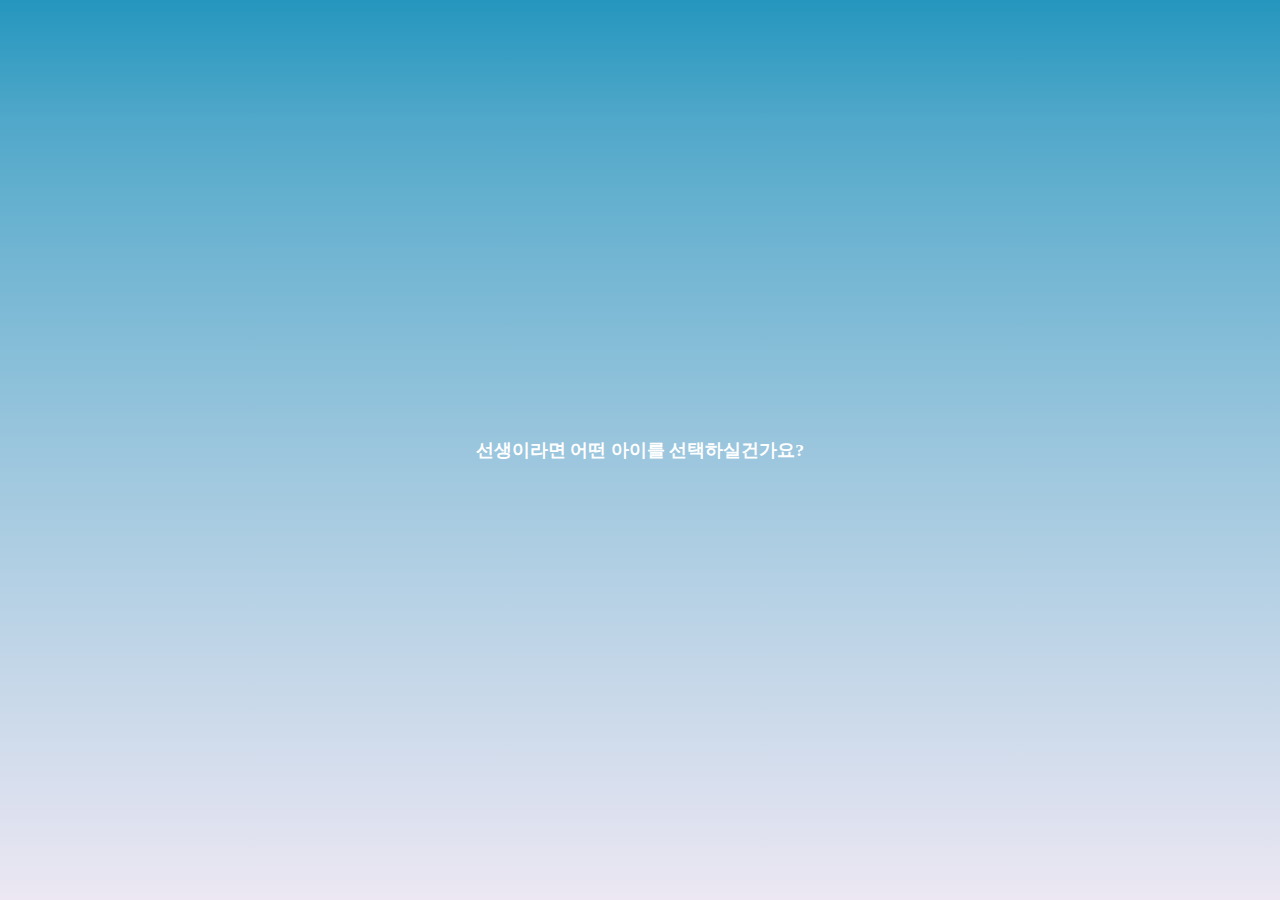
==== chrSelect.html @ e0f9ce27 "update" ====
<!DOCTYPE html>
<html lang="en">

<head>
  <meta charset="UTF-8" />
  <meta http-equiv="X-UA-Compatible" content="IE=edge" />
  <meta name="viewport" content="width=device-width, initial-scale=1.0" />
  <link rel="stylesheet" href="https://cdnjs.cloudflare.com/ajax/libs/font-awesome/5.15.3/css/all.min.css" />
  <title>Document</title>
  <style>
    body {
      /* background-color: black; */
      background: black;
      color: white;
    }

    .cc {
      display: none;
      margin: auto;
      border: 2px solid white;
      width: 100%;
      overflow: hidden;
      position: relative;
    }

    .fw {
      padding: 10px;
      width: 100%;
      overflow: auto;
      display: flex;
      align-items: center;
      justify-content: space-between;
      min-height: 285px;
      max-height: 285px;
      position: relative;
    }

    .fc {
      max-height: inherit;
      min-height: inherit;
      min-width: 250px;
      position: relative;
      display: block;
      overflow: hidden;
      text-align: center;
    }

    .fc:nth-child(even) {
      margin: 0 10px;
    }

    .question {
      display: flex;
      position: absolute;
      top: 0;
      left: 0;
      right: 0;
      bottom: 0;
      align-items: center;
      justify-content: center;
    }

    .question p {
      text-align: center;
      font-weight: bolder;
      font-size: 1.1rem;
      animation: 1.5s tFadeIn ease-in;
    }

    .fc .fd {
      width: auto;
      background-color: #ffffff58;
      position: absolute;
      color: black;
      z-index: 1;
      display: flex;
      align-items: flex-start;
      flex-direction: row-reverse;
      padding: 5px;
      overflow: auto;
      border-radius: 10px;
      top: 0;
    }

    .fc .fd.right {
      right: 0;
    }

    .fd span {
      display: inline;
      writing-mode: vertical-rl;
      font-weight: bold;
      font-size: 1rem;
    }

    .fd span:first-child {
      font-size: 1.1rem;
      font-weight: bolder;
    }

    .fc img {
      max-height: inherit;
      overflow: hidden;
      /* position: absolute;
            z-index: 0; */
    }

    .fc img[alt="aris"] {
      margin: 0;
    }

    .fc img[alt="mutsuki"] {
      max-height: unset;
      margin: -20px 0 0 -4px;
    }

    .btn.wrapper {
      display: flex;
      position: absolute;
      top: 0;
      bottom: 0;
      text-align: center;
      align-items: center;
    }

    .btn.wrapper.left {
      left: 0;
    }

    .btn.wrapper.right {
      right: 0;
    }

    .btn--left,
    .btn--right {
      z-index: 15;
      width: 50px;
      height: 50px;
      border-radius: 35px;
      background-color: #ffffff59;
      border-color: #ffffff59;
      margin-top: 100%;
      cursor: pointer;
      /* opacity: .6; */
      border-style: unset;
    }

    /*
    .modal-btn--prev{
      position: absolute;
      left: 0;
      top:0;
      bottom: 0;
    }
    .modal-btn--next {
      position: absolute;
      right: 0;
      top:0;
      bottom: 0;
    }*/
    .btn--left i,
    .btn--right i {
      font-weight: bolder;
      font-size: 1.1rem;
    }


    @media screen and (min-width: 320px) and (max-width: 480px) {
      .fw {
        justify-content: unset !important;
      }
    }

    @media (prefers-color-scheme: light) {
      body {
        background: linear-gradient(#2596be, 40%, #ece7f3) no-repeat black;
      }

      .question {
        background: linear-gradient(#2596be, 40%, #ece7f3);
      }
    }

    @keyframes tFadeIn {
      from {
        opacity: 0;
      }

      to {
        opacity: 1;
      }
    }
  </style>
  <script>
    const chrPreviewData = {
      bluearchive: {
        f: './asset/blue/chrPre',
        fn: 'blue',
        d: {
          arona: {
            n: ['Arona', '아로나'],
            u: [null, '연방수사부 샬레'],
            cv: [null, '코하라 코노미']
          },
          aris: {
            n: ['Tendo Aris', '텐도 아리스'],
            u: [null, '게임동아리'],
            cv: [null, '타나카 미나미']
          },
          mutsuki: {
            n: ['Asagi Mutsuki', '아사기 무츠키'],
            u: [null, '흥신소 68'],
            cv: [null, '오오쿠보 루미']
          },
          miku:{
            n: ['Hatsune Miku', '하츠네 미쿠'],
            u: [null, '보컬로이드'],
            cv: [null, '후지타 사키']
          }
        }
      },
      ifree: {
        f: './asset/ifree/chrPre',
        fn: 'ifree',
        d: {
          inari: {
            n: ['Inari', '이나리'],
          },
          orlaya: {
            n: ['Orlaya', '오를레아'],
          },
          reiki: {
            n: ['Reiki', '레이키'],
          }
        }
      }
    };
    window.onload = () => {
      //display info;
      const themeN = 0;
      const langNo = 1;
      let themeSN = 0;
      let themeSL = 1;
      const themeT = ["선생이라면 ", "주인님이라면 ", "마스터라면 "][themeN];
      const qElm = document.querySelector(".question");
      const ccElm = document.querySelector(".cc");

      /**
       * character continer Click handller
       * @param ev event
       */
      const ccCkh = function (ev) {
        let t = ev.target.alt;
        //click reroute;
        if (!t) t = ev.target.parentNode.firstElementChild.alt;
        if (!t) t = ev.target.parentNode.parentNode.firstElementChild.alt;
        if (!t) t = ev.target.firstElementChild.alt;
        if (!t) t = null;
        console.log(t);
      };

      const tselNext = (ev) => {
        if (themeSN < themeSL) {
          themeSN++;
        };
        console.log(themeSN);
        console.log(ev.target.parentNode.className);
      };
      const tselPrev = (ev) => {
        if (themeSN > 0) {
          themeSN--;
        };
        console.log(themeSN);
        console.log(ev.target.parentNode.className);
      };
      const btnCkhl = [
        tselPrev,
        tselNext
      ];
      qElm.append(
        (() => {
          let p = document.createElement("p");
          p.innerText = `${themeT}어떤 아이를 선택하실건가요?`;
          return p;
        })()
      );
      let sel = chrPreviewData['bluearchive'];
      Object.keys(sel.d).map(e => {
        const elm = document.createElement('div');
        elm.className = 'fc';
        const d = sel.d[e];
        if (d.p) elm.classList.add(d.p);

        const img = document.createElement('img');
        img.src = `${sel.f}/${e}.png`;
        img.alt = e;
        const desc = (() => {
          let r = document.createElement('div');
          r.className = 'fd';
          for (let i =0,a = ['n', 'u', 'cv'];i<a.length;i++) {
            r.appendChild((() => {
              let s = document.createElement('span');
              console.log(d[a[i]])
              s.innerText = i != 'cv' ? (d[a[i]] ? d[i] : `CV : ${d[i]}`) : '';
              return s;
            })())
          };
          return r;
        })();

        elm.append(img, desc)
        ccElm.querySelector('.fw').append(elm);
      })
      // ccElm.querySelector('.fw').childNodes.forEach(e => e.onclick = ccCkh);
      ccElm.querySelectorAll('.btn.wrapper button i').forEach((e, i) => e.onclick = btnCkhl[i]);
      setTimeout(() => {
        qElm.style.display = "none";
        ccElm.style.display = "block";
      }, 3000);
    };
  </script>
</head>

<body>
  <div class="question"></div>
  <div class="cc">
    <div class="btn wrapper left">
      <button class="btn--left">
        <i class="fas fa-chevron-left"></i>
      </button>
    </div>
    <div class="fw">
    </div>
    <div class="btn wrapper right">
      <button class="btn--right">
        <i class="fas fa-chevron-right"></i>
      </button>
    </div>
  </div>
</body>

</html>
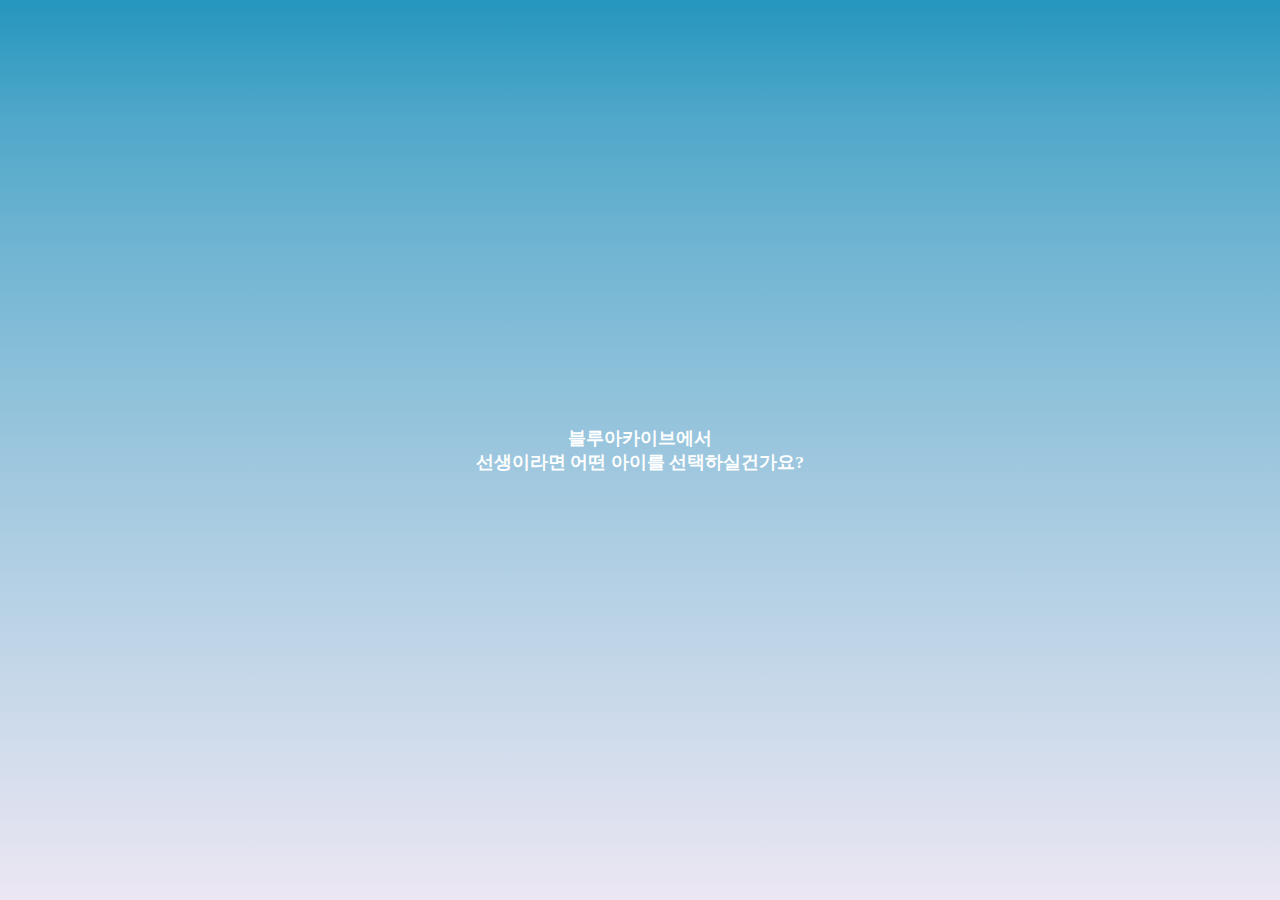
==== commit 109a11af: "update" ====
--- a/chrSelect.html
+++ b/chrSelect.html
@@ -212,7 +212,7 @@
             u: [null, '흥신소 68'],
             cv: [null, '오오쿠보 루미']
           },
-          miku:{
+          miku: {
             n: ['Hatsune Miku', '하츠네 미쿠'],
             u: [null, '보컬로이드'],
             cv: [null, '후지타 사키']
@@ -225,12 +225,15 @@
         d: {
           inari: {
             n: ['Inari', '이나리'],
+            cv: [null, "샤모토 하루카", "社本悠"]
           },
           orlaya: {
             n: ['Orlaya', '오를레아'],
+            cv: [null, "사토 사토미", "佐藤 聡美"]
           },
           reiki: {
             n: ['Reiki', '레이키'],
+            cv: [null, "시오이리 아스카", "汐入 あすか"]
           }
         }
       }
@@ -239,8 +242,9 @@
       //display info;
       const themeN = 0;
       const langNo = 1;
-      let themeSN = 0;
+      let themeSN = 1;
       let themeSL = 1;
+      let key = Object.keys(chrPreviewData);
       const themeT = ["선생이라면 ", "주인님이라면 ", "마스터라면 "][themeN];
       const qElm = document.querySelector(".question");
       const ccElm = document.querySelector(".cc");
@@ -249,7 +253,7 @@
        * character continer Click handller
        * @param ev event
        */
-      const ccCkh = function (ev) {
+      const ccCkh = function(ev) {
         let t = ev.target.alt;
         //click reroute;
         if (!t) t = ev.target.parentNode.firstElementChild.alt;
@@ -277,46 +281,52 @@
         tselPrev,
         tselNext
       ];
-      qElm.append(
-        (() => {
-          let p = document.createElement("p");
-          p.innerText = `${themeT}어떤 아이를 선택하실건가요?`;
-          return p;
-        })()
-      );
-      let sel = chrPreviewData['bluearchive'];
-      Object.keys(sel.d).map(e => {
-        const elm = document.createElement('div');
-        elm.className = 'fc';
-        const d = sel.d[e];
-        if (d.p) elm.classList.add(d.p);
-
-        const img = document.createElement('img');
-        img.src = `${sel.f}/${e}.png`;
-        img.alt = e;
-        const desc = (() => {
-          let r = document.createElement('div');
-          r.className = 'fd';
-          for (let i =0,a = ['n', 'u', 'cv'];i<a.length;i++) {
-            r.appendChild((() => {
-              let s = document.createElement('span');
-              console.log(d[a[i]])
-              s.innerText = i != 'cv' ? (d[a[i]] ? d[i] : `CV : ${d[i]}`) : '';
-              return s;
-            })())
-          };
-          return r;
-        })();
-
-        elm.append(img, desc)
-        ccElm.querySelector('.fw').append(elm);
-      })
-      // ccElm.querySelector('.fw').childNodes.forEach(e => e.onclick = ccCkh);
-      ccElm.querySelectorAll('.btn.wrapper button i').forEach((e, i) => e.onclick = btnCkhl[i]);
-      setTimeout(() => {
-        qElm.style.display = "none";
-        ccElm.style.display = "block";
-      }, 3000);
+      const listView = function(sel) {
+        Object.keys(sel.d).map(e => {
+          const elm = document.createElement('div');
+          elm.className = 'fc';
+          const d = sel.d[e];
+          if (d.p) elm.classList.add(d.p);
+
+          const img = document.createElement('img');
+          img.src = `${sel.f}/${e}.png`;
+          img.alt = e;
+          const desc = (() => {
+            let r = document.createElement('div');
+            r.className = 'fd';
+            for (let i = 0, a = ['n', 'u', 'cv']; i < a.length; i++) {
+              r.appendChild((() => {
+                let s = document.createElement('span');
+                s.innerText = '';
+                if (d[a[i]]) s.innerText = i != 2 ? d[a[i]][langNo] : `CV : ${d[a[i]][langNo]}`;
+                return s;
+              })())
+            };
+            return r;
+          })();
+
+          elm.append(img, desc)
+          ccElm.querySelector('.fw').append(elm);
+        });
+      };
+      const cycle = function(n) {
+        qElm.append(
+          (() => {
+            let p = document.createElement("p");
+            p.innerText = `${['블루아카이브','아이프리'][n]}에서
+            ${themeT}어떤 아이를 선택하실건가요?`;
+            return p;
+          })()
+        );
+        listView(chrPreviewData[key[n]]);
+        ccElm.querySelector('.fw').childNodes.forEach(e => e.onclick = ccCkh);
+        ccElm.querySelectorAll('.btn.wrapper button i').forEach((e, i) => e.onclick = btnCkhl[i]);
+        setTimeout(() => {
+          qElm.style.display = "none";
+          ccElm.style.display = "block";
+        }, 3000);
+      };
+      cycle(0);
     };
   </script>
 </head>
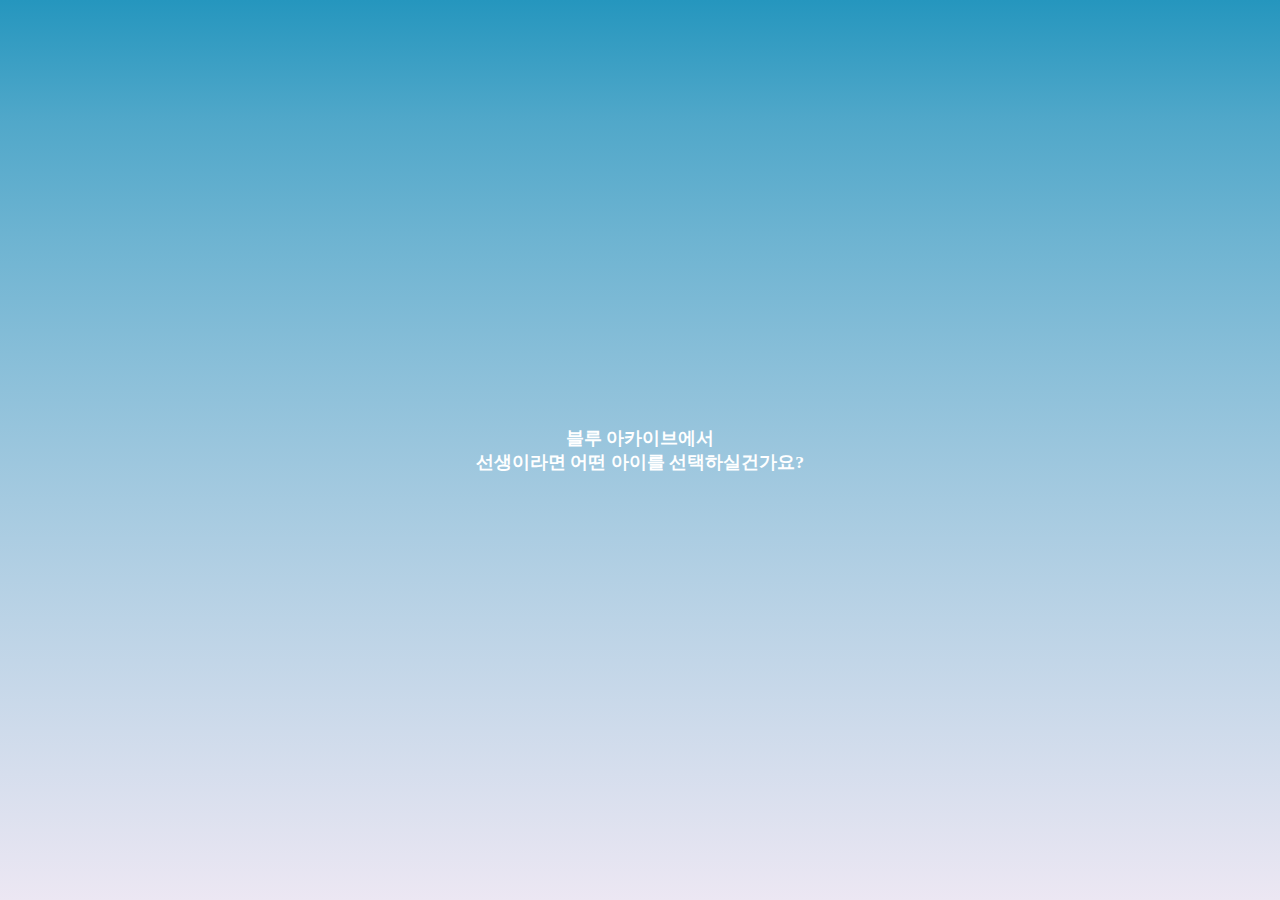
==== commit f8a0e235: "update select" ====
--- a/chrSelect.html
+++ b/chrSelect.html
@@ -51,6 +51,7 @@
 
     .question {
       display: flex;
+      flex-direction: column;
       position: absolute;
       top: 0;
       left: 0;
@@ -181,6 +182,16 @@
       }
     }
 
+    @media (prefers-color-scheme: dark) {
+      body {
+        color: #ffffff;
+      }
+
+      .fc .fd {
+        color: #ffffff;
+      }
+    }
+
     @keyframes tFadeIn {
       from {
         opacity: 0;
@@ -196,6 +207,7 @@
       bluearchive: {
         f: './asset/blue/chrPre',
         fn: 'blue',
+        kn: "블루 아카이브",
         d: {
           arona: {
             n: ['Arona', '아로나'],
@@ -222,6 +234,7 @@
       ifree: {
         f: './asset/ifree/chrPre',
         fn: 'ifree',
+        kn: "아이들 프린세스",
         d: {
           inari: {
             n: ['Inari', '이나리'],
@@ -242,7 +255,7 @@
       //display info;
       const themeN = 0;
       const langNo = 1;
-      let themeSN = 1;
+      let themeSN = 0;
       let themeSL = 1;
       let key = Object.keys(chrPreviewData);
       const themeT = ["선생이라면 ", "주인님이라면 ", "마스터라면 "][themeN];
@@ -253,35 +266,78 @@
        * character continer Click handller
        * @param ev event
        */
-      const ccCkh = function(ev) {
+      const ccCkh = function (ev, k) {
         let t = ev.target.alt;
         //click reroute;
         if (!t) t = ev.target.parentNode.firstElementChild.alt;
         if (!t) t = ev.target.parentNode.parentNode.firstElementChild.alt;
         if (!t) t = ev.target.firstElementChild.alt;
         if (!t) t = null;
-        console.log(t);
+        // console.log(t);
+        if (ccElm) ccElm.style.display = "none";
+        if (qElm) {
+          qElm.style.display = "flex";
+          qElm.querySelector('p').innerText = questionDesc(false, k.d[t].n[langNo]);
+          qElm.append((() => {
+            let y = document.createElement('p');
+            y.className = 'choose';
+            y.innerText = ['Yes', '네'][langNo];
+            y.onclick = () => {
+              qElm.querySelectorAll('p').forEach((e, i) => qElm.removeChild(e));
+              console.log(t, k.d[t].n[langNo])
+            };
+            return y;
+          })(), (() => {
+            let n = document.createElement('p');
+            n.className = 'choose';
+            n.innerText = ['No', '아니요'][langNo];
+            n.onclick = () => {
+              qElm.style.display = "none";
+              //qElm.querySelectorAll('p').forEach((e, i) => qElm.removeChild(e));
+              // qElm.querySelector('p').innerText = questionDesc(true, k.kn, themeT);
+
+              // ccElm.style.display = "none";
+              cycle(key[themeSN]);
+            };
+            return n;
+          })())
+        }
       };
 
       const tselNext = (ev) => {
         if (themeSN < themeSL) {
           themeSN++;
         };
-        console.log(themeSN);
-        console.log(ev.target.parentNode.className);
+        // console.log(themeSN);
+        // console.log(ev.target.parentNode.className);
+        cycle(key[themeSN]);
       };
       const tselPrev = (ev) => {
         if (themeSN > 0) {
           themeSN--;
         };
-        console.log(themeSN);
-        console.log(ev.target.parentNode.className);
+        // console.log(themeSN);
+        // console.log(ev.target.parentNode.className);
+        cycle(key[themeSN]);
       };
       const btnCkhl = [
         tselPrev,
         tselNext
       ];
-      const listView = function(sel) {
+      
+      /**
+       * @param {boolean} i init?
+       * @param {string} t title/name
+       * @param {string} y player prefix;
+       * @returns {string} string.
+      */
+      const questionDesc = (i, t, y) => {
+        return (i ? `${t}에서
+            ${y}어떤 아이를` : `${t}를(을)`) + " 선택하실건가요?";
+      }; // chrPreviewData[k].kn ,themeT 
+
+      const listView = function (sel) {
+        console.log(sel)
         Object.keys(sel.d).map(e => {
           const elm = document.createElement('div');
           elm.className = 'fc';
@@ -309,24 +365,29 @@
           ccElm.querySelector('.fw').append(elm);
         });
       };
-      const cycle = function(n) {
+      const cycle = function (k) {
+        ccElm.style.display = "none";
+        console.log('load')
+        qElm.querySelectorAll('p').forEach((e, i) => qElm.removeChild(e));
         qElm.append(
           (() => {
             let p = document.createElement("p");
-            p.innerText = `${['블루아카이브','아이프리'][n]}에서
-            ${themeT}어떤 아이를 선택하실건가요?`;
+            p.innerText = questionDesc(true, chrPreviewData[k].kn, themeT);
             return p;
           })()
         );
-        listView(chrPreviewData[key[n]]);
-        ccElm.querySelector('.fw').childNodes.forEach(e => e.onclick = ccCkh);
+        qElm.style.display = "flex";
+        ccElm.querySelectorAll('.fw .fc').forEach(e =>
+          ccElm.querySelector('.fw').removeChild(e));
+        listView(chrPreviewData[k]);
+        ccElm.querySelector('.fw').childNodes.forEach(e => e.onclick = (ev) => ccCkh(ev, chrPreviewData[k]));
         ccElm.querySelectorAll('.btn.wrapper button i').forEach((e, i) => e.onclick = btnCkhl[i]);
         setTimeout(() => {
           qElm.style.display = "none";
           ccElm.style.display = "block";
         }, 3000);
       };
-      cycle(0);
+      cycle(key[themeSN]);
     };
   </script>
 </head>
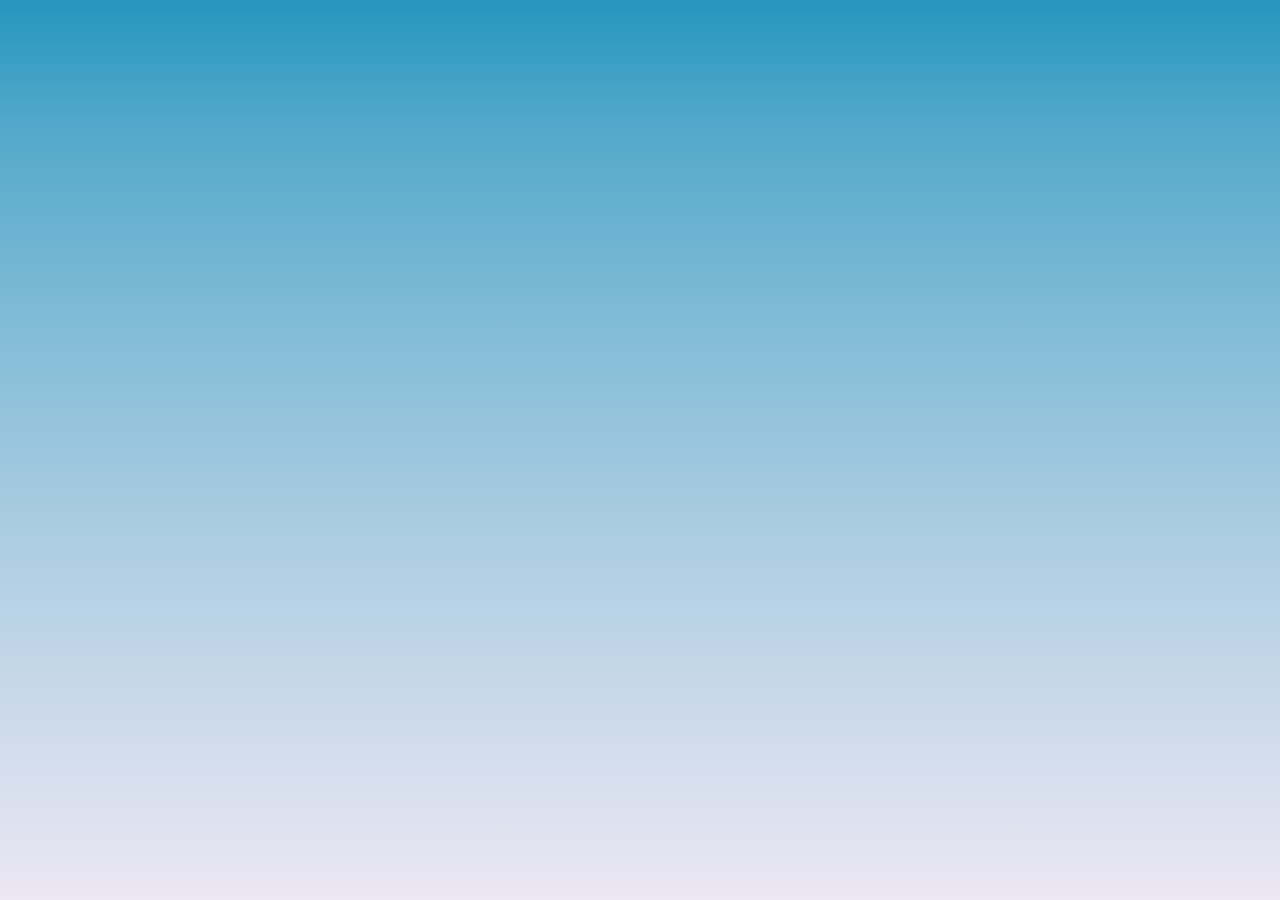
==== commit a040f307: "update" ====
--- a/chrSelect.html
+++ b/chrSelect.html
@@ -5,389 +5,20 @@
   <meta charset="UTF-8" />
   <meta http-equiv="X-UA-Compatible" content="IE=edge" />
   <meta name="viewport" content="width=device-width, initial-scale=1.0" />
+
+  <title>Document</title>
   <link rel="stylesheet" href="https://cdnjs.cloudflare.com/ajax/libs/font-awesome/5.15.3/css/all.min.css" />
-  <title>Document</title>
-  <style>
-    body {
-      /* background-color: black; */
-      background: black;
-      color: white;
-    }
-
-    .cc {
-      display: none;
-      margin: auto;
-      border: 2px solid white;
-      width: 100%;
-      overflow: hidden;
-      position: relative;
-    }
-
-    .fw {
-      padding: 10px;
-      width: 100%;
-      overflow: auto;
-      display: flex;
-      align-items: center;
-      justify-content: space-between;
-      min-height: 285px;
-      max-height: 285px;
-      position: relative;
-    }
-
-    .fc {
-      max-height: inherit;
-      min-height: inherit;
-      min-width: 250px;
-      position: relative;
-      display: block;
-      overflow: hidden;
-      text-align: center;
-    }
-
-    .fc:nth-child(even) {
-      margin: 0 10px;
-    }
-
-    .question {
-      display: flex;
-      flex-direction: column;
-      position: absolute;
-      top: 0;
-      left: 0;
-      right: 0;
-      bottom: 0;
-      align-items: center;
-      justify-content: center;
-    }
-
-    .question p {
-      text-align: center;
-      font-weight: bolder;
-      font-size: 1.1rem;
-      animation: 1.5s tFadeIn ease-in;
-    }
-
-    .fc .fd {
-      width: auto;
-      background-color: #ffffff58;
-      position: absolute;
-      color: black;
-      z-index: 1;
-      display: flex;
-      align-items: flex-start;
-      flex-direction: row-reverse;
-      padding: 5px;
-      overflow: auto;
-      border-radius: 10px;
-      top: 0;
-    }
-
-    .fc .fd.right {
-      right: 0;
-    }
-
-    .fd span {
-      display: inline;
-      writing-mode: vertical-rl;
-      font-weight: bold;
-      font-size: 1rem;
-    }
-
-    .fd span:first-child {
-      font-size: 1.1rem;
-      font-weight: bolder;
-    }
-
-    .fc img {
-      max-height: inherit;
-      overflow: hidden;
-      /* position: absolute;
-            z-index: 0; */
-    }
-
-    .fc img[alt="aris"] {
-      margin: 0;
-    }
-
-    .fc img[alt="mutsuki"] {
-      max-height: unset;
-      margin: -20px 0 0 -4px;
-    }
-
-    .btn.wrapper {
-      display: flex;
-      position: absolute;
-      top: 0;
-      bottom: 0;
-      text-align: center;
-      align-items: center;
-    }
-
-    .btn.wrapper.left {
-      left: 0;
-    }
-
-    .btn.wrapper.right {
-      right: 0;
-    }
-
-    .btn--left,
-    .btn--right {
-      z-index: 15;
-      width: 50px;
-      height: 50px;
-      border-radius: 35px;
-      background-color: #ffffff59;
-      border-color: #ffffff59;
-      margin-top: 100%;
-      cursor: pointer;
-      /* opacity: .6; */
-      border-style: unset;
-    }
-
-    /*
-    .modal-btn--prev{
-      position: absolute;
-      left: 0;
-      top:0;
-      bottom: 0;
-    }
-    .modal-btn--next {
-      position: absolute;
-      right: 0;
-      top:0;
-      bottom: 0;
-    }*/
-    .btn--left i,
-    .btn--right i {
-      font-weight: bolder;
-      font-size: 1.1rem;
-    }
-
-
-    @media screen and (min-width: 320px) and (max-width: 480px) {
-      .fw {
-        justify-content: unset !important;
-      }
-    }
-
-    @media (prefers-color-scheme: light) {
-      body {
-        background: linear-gradient(#2596be, 40%, #ece7f3) no-repeat black;
-      }
-
-      .question {
-        background: linear-gradient(#2596be, 40%, #ece7f3);
-      }
-    }
-
-    @media (prefers-color-scheme: dark) {
-      body {
-        color: #ffffff;
-      }
-
-      .fc .fd {
-        color: #ffffff;
-      }
-    }
-
-    @keyframes tFadeIn {
-      from {
-        opacity: 0;
-      }
-
-      to {
-        opacity: 1;
-      }
-    }
-  </style>
+  <link rel="stylesheet" href="./css/chrSelect.css">
+  <script src="./src/lib/ClickEventRouther/index.js"></script>
+  <script src="./src/lib/reqManager/index.js"></script>
+  <script src="./src/lib/hangulJosa/index.js"></script>
+  <script src="./src/lib/elmMgr.js"></script>
+  <script src="./src/lib/ChrSelectMgr/index.js"></script>
   <script>
-    const chrPreviewData = {
-      bluearchive: {
-        f: './asset/blue/chrPre',
-        fn: 'blue',
-        kn: "블루 아카이브",
-        d: {
-          arona: {
-            n: ['Arona', '아로나'],
-            u: [null, '연방수사부 샬레'],
-            cv: [null, '코하라 코노미']
-          },
-          aris: {
-            n: ['Tendo Aris', '텐도 아리스'],
-            u: [null, '게임동아리'],
-            cv: [null, '타나카 미나미']
-          },
-          mutsuki: {
-            n: ['Asagi Mutsuki', '아사기 무츠키'],
-            u: [null, '흥신소 68'],
-            cv: [null, '오오쿠보 루미']
-          },
-          miku: {
-            n: ['Hatsune Miku', '하츠네 미쿠'],
-            u: [null, '보컬로이드'],
-            cv: [null, '후지타 사키']
-          }
-        }
-      },
-      ifree: {
-        f: './asset/ifree/chrPre',
-        fn: 'ifree',
-        kn: "아이들 프린세스",
-        d: {
-          inari: {
-            n: ['Inari', '이나리'],
-            cv: [null, "샤모토 하루카", "社本悠"]
-          },
-          orlaya: {
-            n: ['Orlaya', '오를레아'],
-            cv: [null, "사토 사토미", "佐藤 聡美"]
-          },
-          reiki: {
-            n: ['Reiki', '레이키'],
-            cv: [null, "시오이리 아스카", "汐入 あすか"]
-          }
-        }
-      }
-    };
     window.onload = () => {
-      //display info;
-      const themeN = 0;
-      const langNo = 1;
-      let themeSN = 0;
-      let themeSL = 1;
-      let key = Object.keys(chrPreviewData);
-      const themeT = ["선생이라면 ", "주인님이라면 ", "마스터라면 "][themeN];
-      const qElm = document.querySelector(".question");
-      const ccElm = document.querySelector(".cc");
-
-      /**
-       * character continer Click handller
-       * @param ev event
-       */
-      const ccCkh = function (ev, k) {
-        let t = ev.target.alt;
-        //click reroute;
-        if (!t) t = ev.target.parentNode.firstElementChild.alt;
-        if (!t) t = ev.target.parentNode.parentNode.firstElementChild.alt;
-        if (!t) t = ev.target.firstElementChild.alt;
-        if (!t) t = null;
-        // console.log(t);
-        if (ccElm) ccElm.style.display = "none";
-        if (qElm) {
-          qElm.style.display = "flex";
-          qElm.querySelector('p').innerText = questionDesc(false, k.d[t].n[langNo]);
-          qElm.append((() => {
-            let y = document.createElement('p');
-            y.className = 'choose';
-            y.innerText = ['Yes', '네'][langNo];
-            y.onclick = () => {
-              qElm.querySelectorAll('p').forEach((e, i) => qElm.removeChild(e));
-              console.log(t, k.d[t].n[langNo])
-            };
-            return y;
-          })(), (() => {
-            let n = document.createElement('p');
-            n.className = 'choose';
-            n.innerText = ['No', '아니요'][langNo];
-            n.onclick = () => {
-              qElm.style.display = "none";
-              //qElm.querySelectorAll('p').forEach((e, i) => qElm.removeChild(e));
-              // qElm.querySelector('p').innerText = questionDesc(true, k.kn, themeT);
-
-              // ccElm.style.display = "none";
-              cycle(key[themeSN]);
-            };
-            return n;
-          })())
-        }
-      };
-
-      const tselNext = (ev) => {
-        if (themeSN < themeSL) {
-          themeSN++;
-        };
-        // console.log(themeSN);
-        // console.log(ev.target.parentNode.className);
-        cycle(key[themeSN]);
-      };
-      const tselPrev = (ev) => {
-        if (themeSN > 0) {
-          themeSN--;
-        };
-        // console.log(themeSN);
-        // console.log(ev.target.parentNode.className);
-        cycle(key[themeSN]);
-      };
-      const btnCkhl = [
-        tselPrev,
-        tselNext
-      ];
-      
-      /**
-       * @param {boolean} i init?
-       * @param {string} t title/name
-       * @param {string} y player prefix;
-       * @returns {string} string.
-      */
-      const questionDesc = (i, t, y) => {
-        return (i ? `${t}에서
-            ${y}어떤 아이를` : `${t}를(을)`) + " 선택하실건가요?";
-      }; // chrPreviewData[k].kn ,themeT 
-
-      const listView = function (sel) {
-        console.log(sel)
-        Object.keys(sel.d).map(e => {
-          const elm = document.createElement('div');
-          elm.className = 'fc';
-          const d = sel.d[e];
-          if (d.p) elm.classList.add(d.p);
-
-          const img = document.createElement('img');
-          img.src = `${sel.f}/${e}.png`;
-          img.alt = e;
-          const desc = (() => {
-            let r = document.createElement('div');
-            r.className = 'fd';
-            for (let i = 0, a = ['n', 'u', 'cv']; i < a.length; i++) {
-              r.appendChild((() => {
-                let s = document.createElement('span');
-                s.innerText = '';
-                if (d[a[i]]) s.innerText = i != 2 ? d[a[i]][langNo] : `CV : ${d[a[i]][langNo]}`;
-                return s;
-              })())
-            };
-            return r;
-          })();
-
-          elm.append(img, desc)
-          ccElm.querySelector('.fw').append(elm);
-        });
-      };
-      const cycle = function (k) {
-        ccElm.style.display = "none";
-        console.log('load')
-        qElm.querySelectorAll('p').forEach((e, i) => qElm.removeChild(e));
-        qElm.append(
-          (() => {
-            let p = document.createElement("p");
-            p.innerText = questionDesc(true, chrPreviewData[k].kn, themeT);
-            return p;
-          })()
-        );
-        qElm.style.display = "flex";
-        ccElm.querySelectorAll('.fw .fc').forEach(e =>
-          ccElm.querySelector('.fw').removeChild(e));
-        listView(chrPreviewData[k]);
-        ccElm.querySelector('.fw').childNodes.forEach(e => e.onclick = (ev) => ccCkh(ev, chrPreviewData[k]));
-        ccElm.querySelectorAll('.btn.wrapper button i').forEach((e, i) => e.onclick = btnCkhl[i]);
-        setTimeout(() => {
-          qElm.style.display = "none";
-          ccElm.style.display = "block";
-        }, 3000);
-      };
-      cycle(key[themeSN]);
+      const chrSelect = new ChrSelectMgr();
+      chrSelect.init([document.querySelector(".question"), document.querySelector(".cc")])
+      chrSelect.onSelect = (...args) => console.log(args);
     };
   </script>
 </head>
--- a/css/chrSelect.css
+++ b/css/chrSelect.css
@@ -0,0 +1,212 @@
+html {
+    position: absolute;
+    top: 0;
+    bottom: 0;
+    left: 0;
+    right: 0;
+}
+
+body {
+    background: black;
+    color: white;
+    margin: 0;
+    height: 100%;
+    display: flex;
+    align-items: center;
+    justify-content: center;
+}
+
+.cc {
+    display: none;
+    margin: auto;
+    border: 2px solid white;
+    width: 100%;
+    overflow: hidden;
+    position: relative;
+}
+
+.fw {
+    padding: 10px;
+    width: 100%;
+    overflow: auto;
+    display: flex;
+    align-items: center;
+    justify-content: space-between;
+    min-height: 285px;
+    max-height: 285px;
+    position: relative;
+}
+
+.fc {
+    max-height: inherit;
+    min-height: inherit;
+    min-width: 250px;
+    position: relative;
+    display: block;
+    overflow: hidden;
+    text-align: center;
+}
+
+.fc:nth-child(even) {
+    margin: 0 10px;
+}
+
+.question {
+    display: flex;
+    flex-direction: column;
+    position: absolute;
+    top: 0;
+    left: 0;
+    right: 0;
+    bottom: 0;
+    align-items: center;
+    justify-content: center;
+}
+
+.question p {
+    text-align: center;
+    font-weight: bolder;
+    font-size: 1.1rem;
+    animation: 1.5s tFadeIn ease-in;
+}
+
+.fc .fd {
+    width: auto;
+    background-color: #ffffff58;
+    position: absolute;
+    color: black;
+    z-index: 1;
+    display: flex;
+    align-items: flex-start;
+    flex-direction: row-reverse;
+    padding: 5px;
+    overflow: auto;
+    border-radius: 10px;
+    top: 0;
+}
+
+.fc .fd.right {
+    right: 0;
+}
+
+.fd span {
+    display: inline;
+    writing-mode: vertical-rl;
+    font-weight: bolder;
+    font-size: 1rem;
+}
+
+.fd span:first-child {
+    font-size: 1.1rem;
+}
+
+.fc img {
+    max-height: inherit;
+    overflow: hidden;
+}
+
+.fc img[alt="aris"] {
+    margin: 0;
+}
+
+.fc img[alt="mutsuki"] {
+    max-height: unset;
+    margin: -20px 0 0 -4px;
+}
+
+.btn.wrapper {
+    display: flex;
+    position: absolute;
+    top: 0;
+    bottom: 0;
+    text-align: center;
+    align-items: center;
+}
+
+.btn.wrapper.left {
+    left: 0;
+}
+
+.btn.wrapper.right {
+    right: 0;
+}
+
+.btn--left,
+.btn--right {
+    z-index: 15;
+    width: 50px;
+    height: 50px;
+    border-radius: 35px;
+    background-color: #ffffff59;
+    border-color: #ffffff59;
+    margin-top: 100%;
+    cursor: pointer;
+    /* opacity: .6; */
+    border-style: unset;
+}
+
+.btn--left i,
+.btn--right i {
+    font-weight: bolder;
+    font-size: 1.1rem;
+}
+
+
+@media screen and (min-width: 320px) and (max-width: 480px) {
+    body {
+        display: block;
+    }
+
+    .fw {
+        justify-content: unset !important;
+    }
+}
+
+
+@media (min-width: 1025px) {
+    .fw {
+        min-height: 400px;
+        max-height: 400px;
+    }
+
+    .fc img[alt="mutsuki"] {
+        margin: -35px 0 0 -26px;
+        width: 400px;
+    }
+}
+
+@media (prefers-color-scheme: light) {
+    body {
+        background: linear-gradient(#2596be, 40%, #ece7f3) no-repeat black;
+    }
+
+    .question {
+        background: linear-gradient(#2596be, 40%, #ece7f3);
+    }
+}
+
+@media (prefers-color-scheme: dark) {
+    body {
+        color: #ffffff;
+    }
+
+    .fc .fd {
+        color: #ffffff;
+    }
+
+    .fd span:first-child {
+        -webkit-text-stroke: 0.3px white;
+    }
+}
+
+
+
+@keyframes tFadeIn {
+    from {
+        opacity: 0;
+    }
+
+    to {
+        opacity: 1;
+    }
+}